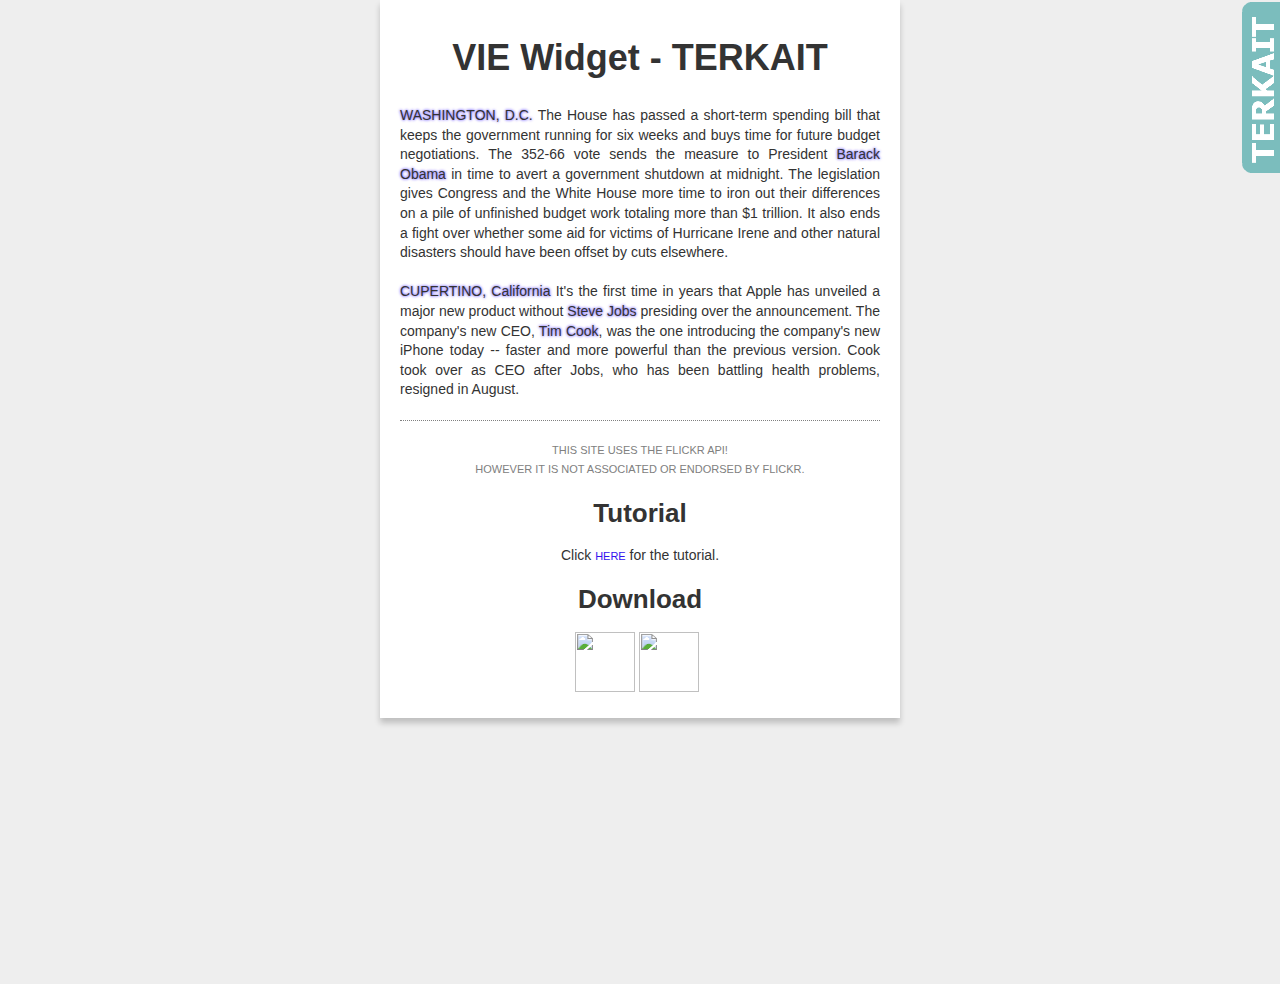
==== index.html @ b1e749f3 "added entire "terkait" project: html page, utils, lib" ====
<html>
<head>
		<title>VIE Widget - Image Search</title>
    
    <link href="./utils/style.css" media="screen" rel="stylesheet">
	
    <!--  jQuery &amp; jQuery UI -->
	<script type="text/javascript" src="./lib/jquery-1.6.1.js"></script>
    <script type="text/javascript" src="./lib/jquery-ui-1.8.16.js"></script>
        
    <!-- jQuery TipTip plugin -->
    <script type="text/javascript"          src="./utils/tiptip/jquery.tipTip.js"></script>
    <link rel="stylesheet" type="text/css" href="./utils/tiptip/jquery.tipTip.css" media="screen" />
    
    <!--  VIE dependencies: Underscore &amp; Backbone -->
	<script type="text/javascript" src="./lib/rdfquery.js"></script>        
    <script type="text/javascript" src="./lib/underscore.js"></script>        
    <script type="text/javascript" src="./lib/backbone.js"></script>
      
    <!-- vie.js itself -->
	<script type="text/javascript" src="./lib/vie.js"></script>
	<script type="text/javascript" src="./utils/schemaOrg/schema.json"></script>
	<script type="text/javascript" src="./utils/schemaOrg/wrapper.js"></script>
	
    <!-- DEMO-specific code -->
	<script type="text/javascript" src="vie.widget.terkait.js"></script>
	<script type="text/javascript" src="./lib/jquery.tabSlideOut.v1.3.js"></script>
    <script type="text/javascript" src="./lib/vie.widget.auto_tagger.js"></script>
	<script type="text/javascript" src="./lib/vie.widget.image_search.js"></script>
    
	<style>
        #image_container {
            max-height:300px;
        }
        
        #image_container a img {
            box-shadow: 0px 0px 10px #555;
            margin: 1em 1em;
            width: 6em;
            height: 6em;
        }
		.slide-out-div {
          padding: 20px;
          width: 27%;
		  height: 100%;
          background: #ccc;
          border: 1px solid #29216d;
		  border-left: 2px solid #5db0b0;
		}
        #tag_container {
          margin:10px;
        }
        
        #tag_container > div {
          width: 210px;
          display:inline-block;
          vertical-align: top;
        }
        
        #tag_container ul {
          vertical-align: top;
            list-style:none;
        }
        
        #tag_container .tag {
            box-shadow: 0px 0px 10px #ddd;
            margin: 10px 8px;
            padding: 2px 6px;
            background-color: #1874CD;
            border-radius: 4px;
            color: white;
        }
    </style>
    
</head>
<body>
<div id="wrapper">
    <h1>VIE Widget - TERKAIT</h1>
   <article>
   <section>
        <span about="http://dbpedia.org/resource/Washington,_D.C._metropolitan_area" typeof="Place"><span property="name">WASHINGTON, D.C.</span>
        <span rel="geo"><span about="http://dbpedia.org/resource/Washington,_D.C._metropolitan_area_GEO" typeof="GeoCoordinates"><span property="latitude" content="38.886757"></span><span property="longitude" content="-77.041626"></span></span></span></span>
        The House has passed a short-term spending bill that keeps the government 
        running for six weeks and buys time for future budget negotiations. The 352-66 vote sends 
        the measure to President <span about="http://dbpedia.org/resource/Barack_Obama" typeof="Person"><span property="name">Barack Obama</span></span> 
        in time to avert a government shutdown at midnight. 
        The legislation gives Congress and the White House more time to iron out their differences 
        on a pile of unfinished budget work totaling more than $1 trillion. It also ends a fight 
        over whether some aid for victims of Hurricane Irene and other natural disasters should 
        have been offset by cuts elsewhere.
    </section>
    <br />
    <section>
        <span about="http://dbpedia.org/resource/Cupertino,_California" typeof="City"><span property="name">CUPERTINO, California</span>
        <span rel="geo"><span about="http://dbpedia.org/resource/Cupertino,_California_GEO" typeof="GeoCoordinates"><span property="latitude" content="37.317501"></span><span property="longitude" content="-122.041946"></span></span></span></span>
        It's the first time in years that Apple has unveiled a major new product
        without <span about="http://dbpedia.org/resource/Steve_Jobs" typeof="Person"><span property="name">Steve Jobs</span></span> presiding over 
        the announcement. The company's new CEO, <span about="http://dbpedia.org/resource/Tim_Cook" typeof="Person"><span property="name">Tim Cook</span></span>, was the one introducing the company's new iPhone 
        today -- faster and more powerful than the previous version. Cook took over as CEO after Jobs, 
        who has been battling health problems, resigned in August.
    </section>
	<br />
    </article>
    
    <div class="copyright">
        This site uses the <a href="http://www.flickr.com/services/api/">Flickr</a> API! <br />However it is not associated or endorsed by <a href="http://www.flickr.com/">Flickr</a>.
    </div>
    <div style="text-align:center;margin-top:20px;" class="tellmemore">
      <h3>Tutorial</h3>
      Click <a style="color:#31e;" href="explain.html">here</a> for the tutorial.
    </div>
    <div style="width:130px;margin-left:auto;margin-right:auto;margin-top:20px;" class="download">
      <h3>Download</h3>
      <a href="http://github.com/neogermi/VIEwidgets/zipball/master">
        <img border="0" width="60" src="http://github.com/images/modules/download/zip.png"></a>
      <a href="http://github.com/neogermi/VIEwidgets/tarball/master">
        <img border="0" width="60" src="http://github.com/images/modules/download/tar.png"></a>
    </div>
    </div>
</body>
</html>
---- utils/style.css ----
html, body, div, span, applet, object, iframe,
h1, h2, h3, h4, h5, h6, p, blockquote, pre,
a, abbr, acronym, address, big, cite, code,
del, dfn, em, font, img, ins, kbd, q, s, samp,
small, strike, strong, sub, sup, tt, var,
dl, dt, dd, ol,
fieldset, form, label, legend,
table, caption, tbody, tfoot, thead, tr, th, td {
  margin: 0;
  padding: 0;
  border: 0;
  outline: 0;
  font-weight: inherit;
  font-style: inherit;
  font-size: 100%;
  font-family: inherit;
  vertical-align: baseline;
}
body {
  line-height: 1;
  color: black;
  background: white;
}
a img {
  border: none;
}

html {
  background: #eeeeee;
}

body {
    font-family: "Helvetica Neue", Helvetica, Arial, sans-serif;
    font-size: 14px;
    line-height: 1.4em;
    background: #eeeeee;
    color: #333333;
}

#wrapper {
  width: 480px;
  margin: 0 auto 40px;
  background: white;
  padding: 20px;
  -moz-box-shadow: rgba(0, 0, 0, 0.2) 0 5px 6px 0;
  -webkit-box-shadow: rgba(0, 0, 0, 0.2) 0 5px 6px 0;
  -o-box-shadow: rgba(0, 0, 0, 0.2) 0 5px 6px 0;
  box-shadow: rgba(0, 0, 0, 0.2) 0 5px 6px 0;
}

h1 {
    font-size: 36px;
    font-weight: bold;
    text-align: center;
    padding: 20px 0 30px 0;
    line-height: 1;
}

h2 {
    font-size: 30px;
    font-weight: bold;
    text-align: center;
    padding: 0px 0 20px 0;
    line-height: 1;
}

h3 {
    font-size: 26px;
    font-weight: bold;
    text-align: center;
    padding: 0px 0 20px 0;
    line-height: 1;
}

#wrapper article {
  margin-bottom: 20px;
  border-bottom: 1px dotted grey;
  text-align:justify;
}

#wrapper .from, #wrapper .from a {
  font-size: 11px;
  text-transform: uppercase;
  text-decoration: none;
  color: grey;
  text-align: center;
}

.copyright, .copyright a, .tellmemore a, .goback a {
  font-size: 11px;
  text-transform: uppercase;
  text-decoration: none;
  color: grey;
  text-align: center;
}

[about] {
 text-shadow: 0 0 0.2em #87F, 0 0 0.2em #87F;
 cursor: pointer;
}

[about]:hover {
 text-shadow: 0 0 0.2em #8F7, 0 0 0.2em #8F7;
 cursor: pointer;
}
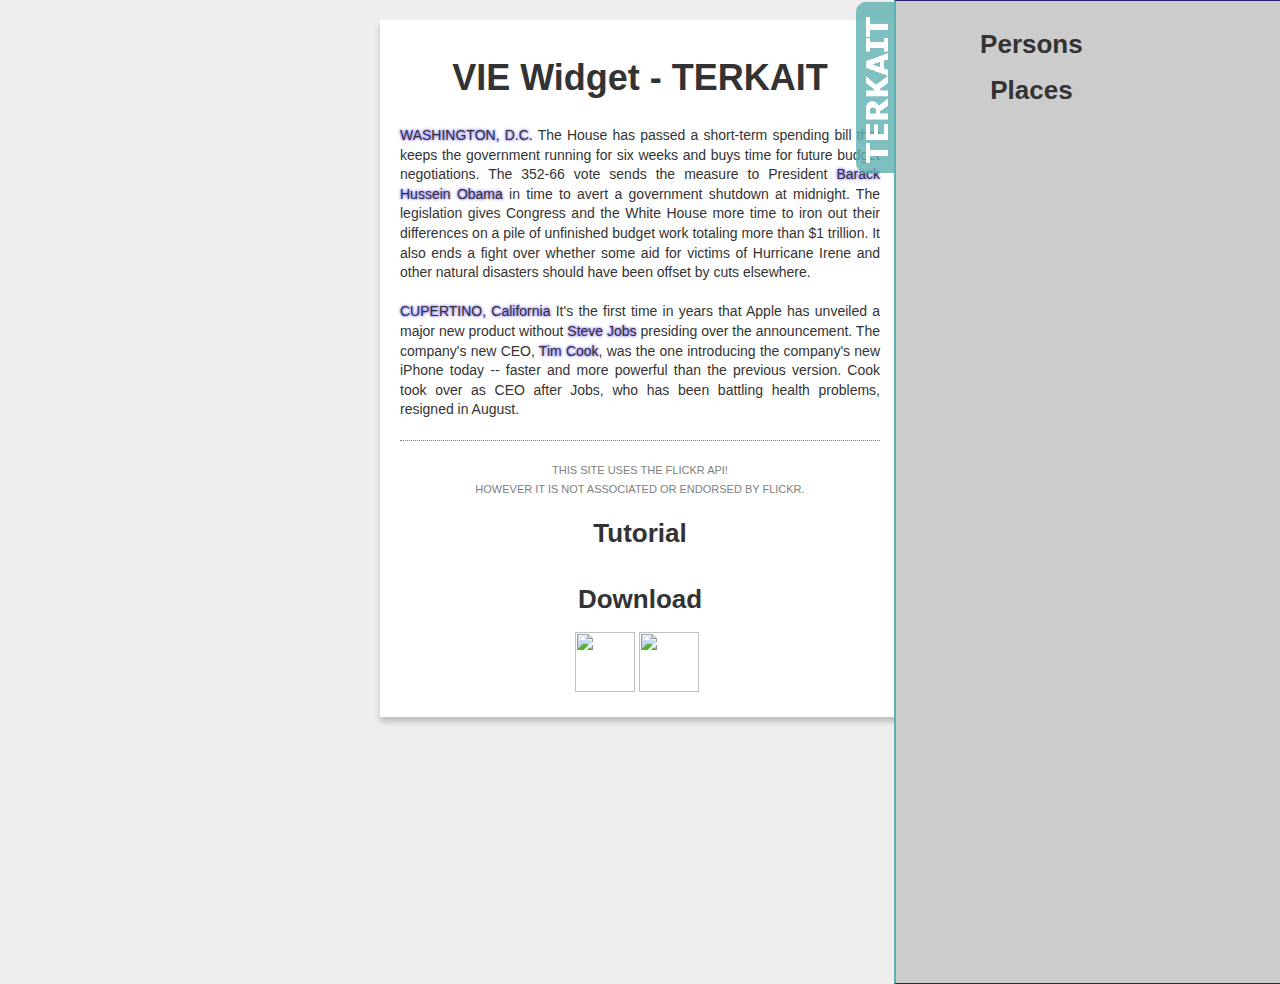
==== commit 470ef0be: "Merge branch 'master' of github.com:neogermi/terkait" ====
--- a/index.html
+++ b/index.html
@@ -11,6 +11,15 @@
     <!-- jQuery TipTip plugin -->
     <script type="text/javascript"          src="./utils/tiptip/jquery.tipTip.js"></script>
     <link rel="stylesheet" type="text/css" href="./utils/tiptip/jquery.tipTip.css" media="screen" />
+	
+    <!-- jQuery Coda-slider plugin -->
+    <script type="text/javascript"          src="./utils/coda-slider/jquery.coda-slider-2.0.js"></script>
+    <link rel="stylesheet" type="text/css" href="./utils/coda-slider/coda-slider-2.0.css" media="screen" />
+
+    <!-- jQuery anything-slider plugin -->
+    <script type="text/javascript"          src="./utils/anythingSlider/js/jquery.anythingslider.js"></script>
+    <link rel="stylesheet" type="text/css" href="./utils/anythingSlider/css/anythingslider.css" media="screen" />
+	<link rel="stylesheet" type="text/css" href="./utils/anythingSlider/css/theme-minimalist-round.css" media="screen" />
     
     <!--  VIE dependencies: Underscore &amp; Backbone -->
 	<script type="text/javascript" src="./lib/rdfquery.js"></script>        
@@ -27,7 +36,13 @@
 	<script type="text/javascript" src="./lib/jquery.tabSlideOut.v1.3.js"></script>
     <script type="text/javascript" src="./lib/vie.widget.auto_tagger.js"></script>
 	<script type="text/javascript" src="./lib/vie.widget.image_search.js"></script>
-    
+	<script>
+		// Set up Sliders
+		// **************
+		$(function(){
+			$('#slider1').anythingSlider();
+		});
+	</script>
 	<style>
         #image_container {
             max-height:300px;
@@ -82,7 +97,7 @@
         <span rel="geo"><span about="http://dbpedia.org/resource/Washington,_D.C._metropolitan_area_GEO" typeof="GeoCoordinates"><span property="latitude" content="38.886757"></span><span property="longitude" content="-77.041626"></span></span></span></span>
         The House has passed a short-term spending bill that keeps the government 
         running for six weeks and buys time for future budget negotiations. The 352-66 vote sends 
-        the measure to President <span about="http://dbpedia.org/resource/Barack_Obama" typeof="Person"><span property="name">Barack Obama</span></span> 
+        the measure to President <span about="http://dbpedia.org/resource/Barack_Obama" typeof="Person"><span property="name">Barack Hussein Obama</span></span> 
         in time to avert a government shutdown at midnight. 
         The legislation gives Congress and the White House more time to iron out their differences 
         on a pile of unfinished budget work totaling more than $1 trillion. It also ends a fight 
@@ -90,6 +105,7 @@
         have been offset by cuts elsewhere.
     </section>
     <br />
+
     <section>
         <span about="http://dbpedia.org/resource/Cupertino,_California" typeof="City"><span property="name">CUPERTINO, California</span>
         <span rel="geo"><span about="http://dbpedia.org/resource/Cupertino,_California_GEO" typeof="GeoCoordinates"><span property="latitude" content="37.317501"></span><span property="longitude" content="-122.041946"></span></span></span></span>
@@ -107,7 +123,7 @@
     </div>
     <div style="text-align:center;margin-top:20px;" class="tellmemore">
       <h3>Tutorial</h3>
-      Click <a style="color:#31e;" href="explain.html">here</a> for the tutorial.
+      <!--Click <a style="color:#31e;" href="explain.html">here</a> for the tutorial.-->
     </div>
     <div style="width:130px;margin-left:auto;margin-right:auto;margin-top:20px;" class="download">
       <h3>Download</h3>
--- a/utils/coda-slider/coda-slider-2.0.css
+++ b/utils/coda-slider/coda-slider-2.0.css
@@ -0,0 +1,54 @@
+/*
+	jQuery Coda-Slider v2.0 - http://www.ndoherty.biz/coda-slider
+	Copyright (c) 2009 Niall Doherty
+	This plugin available for use in all personal or commercial projects under both MIT and GPL licenses.
+*/
+
+/* Insignificant stuff, for demo purposes */
+
+	body { padding: 20px }
+	.panel h2.title { margin-bottom: 10px }
+	noscript div { background: #ccc; border: 1px solid #900; margin: 20px 0; padding: 15px }
+
+/* Most common stuff you'll need to change */
+
+	.coda-slider-wrapper { padding: 20px 0 }
+	.coda-slider { background: #ebebeb }
+	
+	/* Use this to keep the slider content contained in a box even when JavaScript is disabled */
+	.coda-slider-no-js .coda-slider { height: 200px; overflow: auto !important; padding-right: 20px }
+	
+	/* Change the width of the entire slider (without dynamic arrows) */
+	.coda-slider, .coda-slider .panel { width: 100px } 
+	
+	/* Change margin and width of the slider (with dynamic arrows) */
+	.coda-slider-wrapper.arrows .coda-slider, .coda-slider-wrapper.arrows .coda-slider .panel { width: 600px }
+	.coda-slider-wrapper.arrows .coda-slider { margin: 0 10px }
+	
+	/* Arrow styling */
+	.coda-nav-left a, .coda-nav-right a { background: #000; color: #fff; padding: 5px; width: 15px }
+	
+	/* Tab nav */
+	.coda-nav ul li a.current { background: #39c }
+	
+	/* Panel padding */
+	.coda-slider .panel-wrapper { padding: 5px }
+	
+	/* Preloader */
+	.coda-slider p.loading { padding: 5px; text-align: center }
+
+/* Don't change anything below here unless you know what you're doing */
+
+	/* Tabbed nav */
+	.coda-nav ul { clear: both; display: block; margin: auto; overflow: hidden }
+	.coda-nav ul li { display: inline }
+	.coda-nav ul li a { background: #000; color: #fff; display: block; float: left; margin-right: 1px; padding: 3px 6px; text-decoration: none }
+	
+	/* Miscellaneous */
+	.coda-slider-wrapper { clear: both; overflow: auto }
+	.coda-slider { float: left; overflow: hidden; position: relative }
+	.coda-slider .panel { display: block; float: left }
+	.coda-slider .panel-container { position: relative }
+	.coda-nav-left, .coda-nav-right { float: left }
+	.coda-nav-left a, .coda-nav-right a { display: block; text-align: center; text-decoration: none }
+	--- a/utils/anythingSlider/css/anythingslider.css
+++ b/utils/anythingSlider/css/anythingslider.css
@@ -0,0 +1,204 @@
+/*
+	AnythingSlider v1.7+ Default (base) theme
+	By Chris Coyier: http://css-tricks.com
+	with major improvements by Doug Neiner: http://pixelgraphics.us/
+	based on work by Remy Sharp: http://jqueryfordesigners.com/
+*/
+
+/*****************************
+  SET DEFAULT DIMENSIONS HERE
+ *****************************/
+/* change the ID to match your slider */
+.anythingBase {
+	width: 200px;
+	height: 150px;
+	list-style: none;
+	/* Prevent FOUC (see FAQ page) and keep things readable if javascript is disabled */
+	overflow-y: auto;
+	overflow-x: hidden;
+}
+/* Opera width restriction */
+.anythingBase { max-width: 32766px; }
+
+/*****************
+  SET COLORS HERE
+ *****************/
+/**** Default state (no keyboard focus) ****/
+/* slider window - top & bottom borders, default state */
+div.anythingSlider .anythingWindow {
+	border-top: 3px solid #777;
+	border-bottom: 3px solid #777;
+}
+/* Navigation buttons, default state */
+div.anythingSlider .anythingControls ul a.cur, div.anythingSlider .anythingControls ul a {
+	background: #777;
+	color: #000;
+}
+/* start-stop button, stopped, default state */
+div.anythingSlider .start-stop {
+	background-color: #040;
+	color: #fff;
+}
+/* start-stop button, playing, default state */
+div.anythingSlider .start-stop.playing {
+	background-color: #800;
+}
+/* start-stop button, default hovered text color (when visible) */
+div.anythingSlider .start-stop:hover, div.anythingSlider .start-stop.hover {
+	color: #ddd;
+}
+
+/**** Active State (slider has keyboard focus) ****/
+/* slider window - top & bottom borders, active state */
+div.anythingSlider.activeSlider .anythingWindow {
+	border-color: #7fadb0;
+}
+/* Navigation buttons, active state */
+div.anythingSlider.activeSlider .anythingControls ul a.cur, div.anythingSlider.activeSlider .anythingControls ul a {
+	background-color: #7fadb0;
+}
+/* start-stop button, stopped, active state */
+div.anythingSlider .start-stop {
+	background-color: #080;
+	color: #fff;
+}
+/* start-stop button, playing, active state */
+div.anythingSlider .start-stop.playing {
+	background-color: #d00;
+}
+/* start-stop button, active slider hovered text color (when visible) */
+div.anythingSlider .start-stop:hover, div.anythingSlider .start-stop.hover {
+	color: #fff;
+}
+
+/***********************
+  COMMON SLIDER STYLING
+ ***********************/
+/* Overall Wrapper: 45px right & left padding for the arrows, 28px @ bottom for navigation */
+div.anythingSlider {
+	display: block;
+	margin: 0 auto;
+	overflow: visible !important; /* needed for Opera and Safari */
+	position: relative;
+	padding: 0 45px 28px 45px;
+}
+/* anythingSlider viewport window */
+div.anythingSlider .anythingWindow {
+	overflow: hidden;
+	position: relative;
+	width: 100%;
+	height: 100%;
+}
+/* anythingSlider base (original element) */
+.anythingBase {
+	background: transparent;
+	list-style: none;
+	position: absolute;
+	overflow: visible !important;
+	top: 0;
+	left: 0;
+	margin: 0;
+	padding: 0;
+}
+/* all panels inside the slider */
+.anythingBase .panel {
+	background: transparent;
+	display: block;
+	overflow: hidden;
+	float: left;
+	padding: 0;
+	margin: 0;
+}
+.anythingBase .panel.vertical {
+	float: none;
+}
+
+/* Navigation Arrows */
+div.anythingSlider .arrow {
+	top: 50%;
+	position: absolute;
+	display: block;
+}
+div.anythingSlider .arrow a {
+	display: block;
+	height: 140px;
+	margin: -70px 0 0 0; /* half height of image */
+	width: 45px;
+	text-align: center;
+	outline: 0;
+	background: url(../images/default.png) no-repeat;
+}
+/* hide text, target the span so IE7 doesn't text-indent the link */
+div.anythingSlider .arrow a span { display: block; text-indent: -9999px; }
+/* back arrow */
+div.anythingSlider .back { left: 0; }
+div.anythingSlider .back a { background-position: left top; }
+div.anythingSlider .back a:hover, div.anythingSlider .back a.hover { background-position: left -140px; }
+div.anythingSlider .back.disabled { display: none; } /* disabled arrows, hide or reduce opacity: opacity: .5; filter: alpha(opacity=50); */
+/* forward arrow */
+div.anythingSlider .forward { right: 0; }
+div.anythingSlider .forward a { background-position: right top; }
+div.anythingSlider .forward a:hover, div.anythingSlider .forward a.hover { background-position: right -140px; }
+div.anythingSlider .forward.disabled { display: none; } /* disabled arrows, hide or reduce opacity: opacity: .5; filter: alpha(opacity=50); */
+
+/* Navigation Links */
+div.anythingSlider .anythingControls { outline: 0; display: none; }
+div.anythingSlider .anythingControls ul { margin: 0; padding: 0; float: left; }
+div.anythingSlider .anythingControls ul li { display: inline; }
+div.anythingSlider .anythingControls ul a {
+	font: 11px/18px Georgia, Serif;
+	display: inline-block;
+	text-decoration: none;
+	padding: 2px 8px;
+	height: 18px;
+	margin: 0 5px 0 0;
+	background-image: url(../images/default.png);
+	background-position: center -288px ;
+	background-repeat: repeat-x;
+	text-align: center;
+	outline: 0;
+	border-radius: 0 0 5px 5px;
+	-moz-border-radius: 0 0 5px 5px;
+	-webkit-border-radius: 0 0 5px 5px;
+}
+div.anythingSlider .anythingControls ul a:hover {
+	background-image: none;
+}
+/* Navigation size window */
+div.anythingSlider .anythingControls .anythingNavWindow { overflow: hidden; float: left; }
+
+/* slider autoplay right-to-left, reverse order of nav links to look better */
+div.anythingSlider.rtl .anythingControls ul a { float: right; } /* reverse order of nav links */
+div.anythingSlider.rtl .anythingControls ul { float: left; }    /* move nav link group to left */
+div.anythingSlider.rtl .anythingWindow {
+	direction: ltr;
+	unicode-bidi: bidi-override;
+}
+/* div.anythingSlider.rtl .start-stop { float: right; } */ /* move start/stop button - in case you want to switch sides */
+
+/* Autoplay Start/Stop button */
+div.anythingSlider .start-stop {
+	background-image: url(../images/default.png);
+	background-position: center -288px;
+	background-repeat: repeat-x;
+	padding: 2px 5px;
+	width: 40px;
+	text-align: center;
+	text-decoration: none;
+	float: right;
+	z-index: 100;
+	outline: 0;
+	border-radius: 0 0 5px 5px;
+	-moz-border-radius: 0 0 5px 5px;
+	-webkit-border-radius: 0 0 5px 5px;
+}
+/* hide cell shading on hover - makes the button appear to come forward */
+div.anythingSlider .start-stop:hover, div.anythingSlider .start-stop.hover { background-image: none; }
+
+/* probably not necessary, but added just in case */
+div.anythingSlider, div.anythingSlider .anythingWindow, div.anythingSlider .anythingControls ul a, div.anythingSlider .arrow a, div.anythingSlider .start-stop {
+	transition-duration: 0;
+	-o-transition-duration: 0;
+	-moz-transition-duration: 0;
+	-webkit-transition-duration: 0;
+}--- a/utils/anythingSlider/css/theme-minimalist-round.css
+++ b/utils/anythingSlider/css/theme-minimalist-round.css
@@ -0,0 +1,144 @@
+/*
+	AnythingSlider v1.5.10 Minimalist Round Theme
+	By Rob Garrison
+*/
+
+/****** SET COLORS HERE *******/
+/* Default State */
+div.anythingSlider-minimalist-round .anythingWindow {
+	border-top: 3px solid #333;
+	border-bottom: 3px solid #333;
+}
+div.anythingSlider-minimalist-round .anythingControls ul a {
+	border: 1px solid #000;
+	background: #333;
+}
+div.anythingSlider-minimalist-round .anythingControls ul a:hover, div.anythingSlider-minimalist-round .anythingControls ul a.cur {
+	background: #777;
+}
+div.anythingSlider-minimalist-round .start-stop {
+	border: 1px solid #000;
+}
+div.anythingSlider-minimalist-round .start-stop.playing {
+	background-color: #300;
+}
+div.anythingSlider-minimalist-round .start-stop:hover, div.anythingSlider-minimalist-round .start-stop.hover {
+	color: #ddd;
+}
+
+/* Active State */
+div.anythingSlider-minimalist-round.activeSlider .anythingWindow {
+	border-color: #164054;
+}
+div.anythingSlider-minimalist-round.activeSlider .anythingControls ul a {
+	background-color: #164054;
+}
+div.anythingSlider-minimalist-round.activeSlider .anythingControls ul a:hover, div.anythingSlider-minimalist-round.activeSlider .anythingControls ul a.cur {
+	background: #fff;
+}
+div.anythingSlider-minimalist-round.activeSlider .start-stop.playing {
+	background-color: #f00;
+}
+div.anythingSlider-minimalist-round .start-stop:hover, div.anythingSlider-minimalist-round .start-stop.hover {
+	color: #fff;
+}
+
+/* Navigation Arrows */
+div.anythingSlider-minimalist-round .arrow {
+	top: 50%;
+	position: absolute;
+	display: block;
+}
+div.anythingSlider-minimalist-round .arrow a {
+	display: block;
+	height: 40px;
+	margin-top: -20px; /* half height of image */
+	width: 30px;
+	text-align: center;
+	outline: 0;
+	background: url(../images/arrows-minimalist.png) no-repeat;
+}
+div.anythingSlider-minimalist-round .forward { right: 0; }
+div.anythingSlider-minimalist-round .back { left: 0; }
+div.anythingSlider-minimalist-round .forward a { background-position: right bottom; }
+div.anythingSlider-minimalist-round .back a { background-position: left bottom; }
+div.anythingSlider-minimalist-round .forward a:hover, div.anythingSlider-minimalist-round .forward a.hover { background-position: right top; }
+div.anythingSlider-minimalist-round .back a:hover, div.anythingSlider-minimalist-round .back a.hover { background-position: left top; }
+
+/* Navigation Links */
+div.anythingSlider-minimalist-round .anythingControls {
+	float: right;
+	position: absolute;
+	bottom: 0;
+	right: 15%;
+	z-index: 100;
+	opacity: 0.90;
+	filter: alpha(opacity=90);
+}
+div.anythingSlider-minimalist-round .anythingControls ul {
+	margin: 0;
+	z-index: 100;
+}
+div.anythingSlider-minimalist-round .anythingControls ul li {
+	display: block;
+	float: left;
+}
+div.anythingSlider-minimalist-round .anythingControls ul a {
+	display: block;
+	height: 10px;
+	width: 10px;
+	margin: 3px;
+	padding: 0;
+	outline: 0;
+	border-radius: 5px;
+	-moz-border-radius: 5px;
+	-webkit-border-radius: 5px;
+}
+
+/* Navigation size window arrows */
+div.anythingSlider-minimalist-round .anythingControls li.next a span, div.anythingSlider-minimalist-round .anythingControls li.prev a span {
+	text-indent: 1px;
+	margin-top: 3px;
+}
+div.anythingSlider-minimalist-round .anythingControls li.prev a, div.anythingSlider-minimalist-round .anythingControls li.next a {
+	color: #ddd;
+}
+div.anythingSlider-minimalist-round .anythingControls li.next a:hover, div.anythingSlider-minimalist-round .anythingControls li.prev a:hover {
+	color: #000;
+}
+
+/* slider autoplay right-to-left, reverse order of nav links to look better */
+div.anythingSlider-minimalist-round.rtl .anythingControls ul a { float: right; } /* reverse order of nav links */
+div.anythingSlider-minimalist-round.rtl .anythingControls ul { float: left; }    /* move nav link group to left */
+/* div.anythingSlider-minimalist-round.rtl .start-stop { float: right; } */ /* move start/stop button - in case you want to switch sides */
+
+/* Autoplay Start/Stop button */
+div.anythingSlider-minimalist-round .start-stop {
+	margin: 3px;
+	padding: 0;
+	display: inline-block;
+	width: 14px;
+	height: 14px;
+	position: relative;
+	bottom: 2px;
+	left: 0;
+	z-index: 100;
+	text-align: center;
+	text-decoration: none;
+	float: right;
+	border-radius: 7px;
+	-moz-border-radius: 7px;
+	-webkit-border-radius: 7px;
+}
+
+/* Extra - replace defaults */
+div.anythingSlider-minimalist-round {
+	padding: 6px 30px;
+}
+
+/* text indent moved to span inside "a", for IE7; apparently, a negative text-indent on an "a" link moves the link as well as the text */
+div.anythingSlider-minimalist-round .arrow a span, div.anythingSlider-minimalist-round .anythingControls ul a span, div.anythingSlider-minimalist-round .start-stop span {
+	display: block;
+	line-height: 1px; /* needed for IE7 */
+	text-indent: -9999px;
+}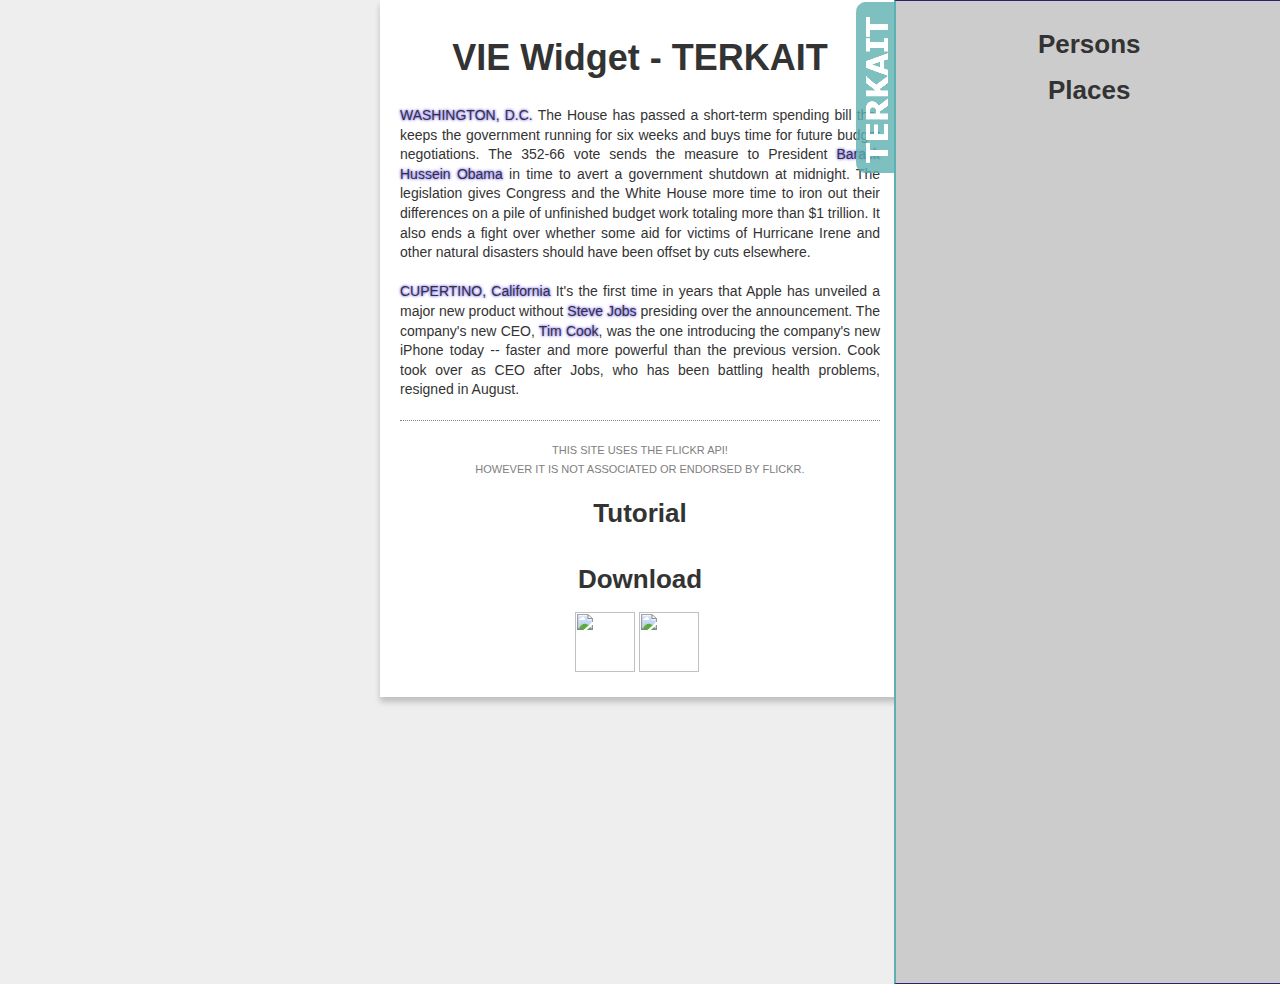
==== commit 36b8731f: "fixed google search api problem" ====
--- a/index.html
+++ b/index.html
@@ -12,10 +12,6 @@
     <script type="text/javascript"          src="./utils/tiptip/jquery.tipTip.js"></script>
     <link rel="stylesheet" type="text/css" href="./utils/tiptip/jquery.tipTip.css" media="screen" />
 	
-    <!-- jQuery Coda-slider plugin -->
-    <script type="text/javascript"          src="./utils/coda-slider/jquery.coda-slider-2.0.js"></script>
-    <link rel="stylesheet" type="text/css" href="./utils/coda-slider/coda-slider-2.0.css" media="screen" />
-
     <!-- jQuery anything-slider plugin -->
     <script type="text/javascript"          src="./utils/anythingSlider/js/jquery.anythingslider.js"></script>
     <link rel="stylesheet" type="text/css" href="./utils/anythingSlider/css/anythingslider.css" media="screen" />
@@ -31,29 +27,16 @@
 	<script type="text/javascript" src="./utils/schemaOrg/schema.json"></script>
 	<script type="text/javascript" src="./utils/schemaOrg/wrapper.js"></script>
 	
+	<!-- Google API -->
+	<script type="text/javascript" src="https://www.google.com/jsapi?"></script>
+	<script type="text/javascript">google.load('search','1')</script>
+	
     <!-- DEMO-specific code -->
 	<script type="text/javascript" src="vie.widget.terkait.js"></script>
 	<script type="text/javascript" src="./lib/jquery.tabSlideOut.v1.3.js"></script>
     <script type="text/javascript" src="./lib/vie.widget.auto_tagger.js"></script>
 	<script type="text/javascript" src="./lib/vie.widget.image_search.js"></script>
-	<script>
-		// Set up Sliders
-		// **************
-		$(function(){
-			$('#slider1').anythingSlider();
-		});
-	</script>
 	<style>
-        #image_container {
-            max-height:300px;
-        }
-        
-        #image_container a img {
-            box-shadow: 0px 0px 10px #555;
-            margin: 1em 1em;
-            width: 6em;
-            height: 6em;
-        }
 		.slide-out-div {
           padding: 20px;
           width: 27%;
@@ -67,7 +50,7 @@
         }
         
         #tag_container > div {
-          width: 210px;
+          width: 100%;
           display:inline-block;
           vertical-align: top;
         }
--- a/utils/anythingSlider/css/anythingslider.css
+++ b/utils/anythingSlider/css/anythingslider.css
@@ -121,9 +121,9 @@
 }
 div.anythingSlider .arrow a {
 	display: block;
-	height: 140px;
-	margin: -70px 0 0 0; /* half height of image */
-	width: 45px;
+	/*height: 140px;
+	/*margin: -70px 0 0 0; /* half height of image */
+	/*width: 45px;*/
 	text-align: center;
 	outline: 0;
 	background: url(../images/default.png) no-repeat;
@@ -133,12 +133,12 @@
 /* back arrow */
 div.anythingSlider .back { left: 0; }
 div.anythingSlider .back a { background-position: left top; }
-div.anythingSlider .back a:hover, div.anythingSlider .back a.hover { background-position: left -140px; }
+/*div.anythingSlider .back a:hover, div.anythingSlider .back a.hover { background-position: left -140px; }*/
 div.anythingSlider .back.disabled { display: none; } /* disabled arrows, hide or reduce opacity: opacity: .5; filter: alpha(opacity=50); */
 /* forward arrow */
 div.anythingSlider .forward { right: 0; }
 div.anythingSlider .forward a { background-position: right top; }
-div.anythingSlider .forward a:hover, div.anythingSlider .forward a.hover { background-position: right -140px; }
+/*div.anythingSlider .forward a:hover, div.anythingSlider .forward a.hover { background-position: right -140px; }*/
 div.anythingSlider .forward.disabled { display: none; } /* disabled arrows, hide or reduce opacity: opacity: .5; filter: alpha(opacity=50); */
 
 /* Navigation Links */
--- a/utils/anythingSlider/css/theme-minimalist-round.css
+++ b/utils/anythingSlider/css/theme-minimalist-round.css
@@ -37,7 +37,7 @@
 	background: #fff;
 }
 div.anythingSlider-minimalist-round.activeSlider .start-stop.playing {
-	background-color: #f00;
+	background-color: #691a26;
 }
 div.anythingSlider-minimalist-round .start-stop:hover, div.anythingSlider-minimalist-round .start-stop.hover {
 	color: #fff;
@@ -45,25 +45,27 @@
 
 /* Navigation Arrows */
 div.anythingSlider-minimalist-round .arrow {
-	top: 50%;
+	top: 7px;
 	position: absolute;
 	display: block;
 }
 div.anythingSlider-minimalist-round .arrow a {
 	display: block;
-	height: 40px;
-	margin-top: -20px; /* half height of image */
-	width: 30px;
+	height: 78px;
+	/*margin-top: -20px; /* half height of image */
+	width: 10px;
 	text-align: center;
 	outline: 0;
-	background: url(../images/arrows-minimalist.png) no-repeat;
+	
 }
-div.anythingSlider-minimalist-round .forward { right: 0; }
-div.anythingSlider-minimalist-round .back { left: 0; }
-div.anythingSlider-minimalist-round .forward a { background-position: right bottom; }
-div.anythingSlider-minimalist-round .back a { background-position: left bottom; }
-div.anythingSlider-minimalist-round .forward a:hover, div.anythingSlider-minimalist-round .forward a.hover { background-position: right top; }
-div.anythingSlider-minimalist-round .back a:hover, div.anythingSlider-minimalist-round .back a.hover { background-position: left top; }
+div.anythingSlider-minimalist-round .forward { right: 20px;}
+div.anythingSlider-minimalist-round .forward  a{background: url(../images/arrow-right-minimalist.png) no-repeat;}
+div.anythingSlider-minimalist-round .back { left: 20px; background: url(../images/arrow-left-minimalist.png) no-repeat;}
+div.anythingSlider-minimalist-round .back  a{background: url(../images/arrow-left-minimalist.png) no-repeat;}
+/*div.anythingSlider-minimalist-round .forward a { background-position: right bottom; }
+div.anythingSlider-minimalist-round .back a { background-position: left bottom; }*/
+div.anythingSlider-minimalist-round .forward a:hover, div.anythingSlider-minimalist-round .forward a.hover { opacity: 0.2; }
+div.anythingSlider-minimalist-round .back a:hover, div.anythingSlider-minimalist-round .back a.hover { opacity: 0.2; }
 
 /* Navigation Links */
 div.anythingSlider-minimalist-round .anythingControls {
@@ -117,8 +119,8 @@
 	margin: 3px;
 	padding: 0;
 	display: inline-block;
-	width: 14px;
-	height: 14px;
+	width: 10px;
+	height: 10px;
 	position: relative;
 	bottom: 2px;
 	left: 0;
@@ -126,7 +128,7 @@
 	text-align: center;
 	text-decoration: none;
 	float: right;
-	border-radius: 7px;
+	border-radius: 5px;
 	-moz-border-radius: 7px;
 	-webkit-border-radius: 7px;
 }
